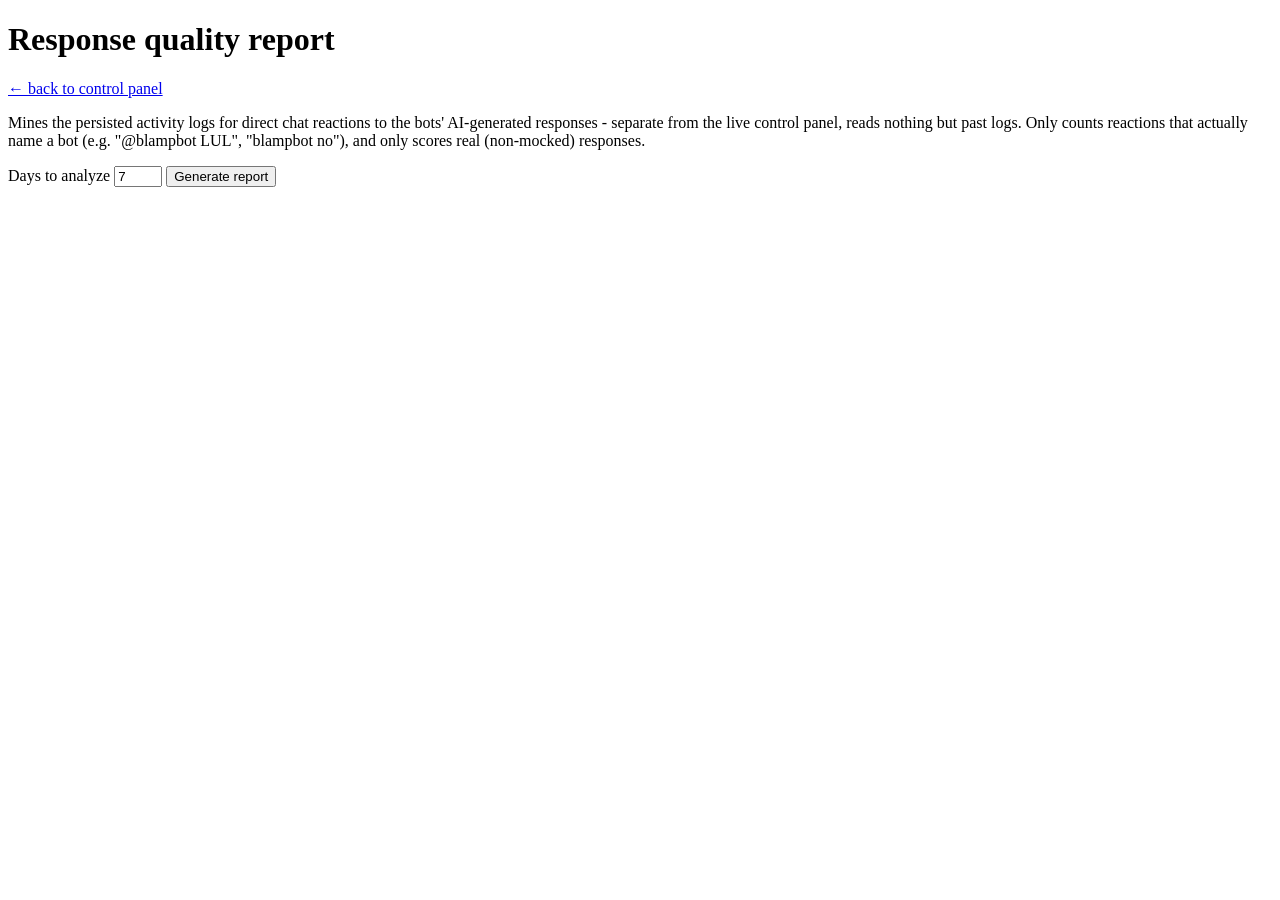
==== src/main/resources/static/quality.html @ 81eb7f88 "Add response-quality report: mine chat reactions to tune prompts New ResponseQualityAnalyzer reads N" ====
<!doctype html>
<html lang="en">
<head>
  <meta charset="utf-8" />
  <meta name="viewport" content="width=device-width, initial-scale=1" />
  <title>blamputts response quality</title>
  <link rel="stylesheet" href="/style.css" />
</head>
<body>
  <header class="topbar">
    <h1>Response quality report</h1>
    <a class="quality-back-link" href="/">&larr; back to control panel</a>
  </header>

  <main class="quality-layout">
    <p class="hint">
      Mines the persisted activity logs for direct chat reactions to the bots' AI-generated
      responses - separate from the live control panel, reads nothing but past logs. Only
      counts reactions that actually name a bot (e.g. "@blampbot LUL", "blampbot no"), and
      only scores real (non-mocked) responses.
    </p>

    <div class="quality-controls">
      <label class="quality-days-label">
        Days to analyze
        <input type="number" id="qualityDays" value="7" min="1" max="90" />
      </label>
      <button type="button" id="generateReportBtn">Generate report</button>
      <span id="qualityStatus" class="quality-status"></span>
    </div>

    <div id="qualityReport" class="quality-report" style="display:none">
      <div id="qualitySummary" class="quality-summary"></div>
      <div id="qualityRecommendation" class="quality-recommendation"></div>

      <section>
        <h2>Best responses</h2>
        <div id="qualityBest" class="quality-response-list"></div>
      </section>

      <section>
        <h2>Worst responses</h2>
        <div id="qualityWorst" class="quality-response-list"></div>
      </section>
    </div>
  </main>

  <script src="/quality.js"></script>
</body>
</html>
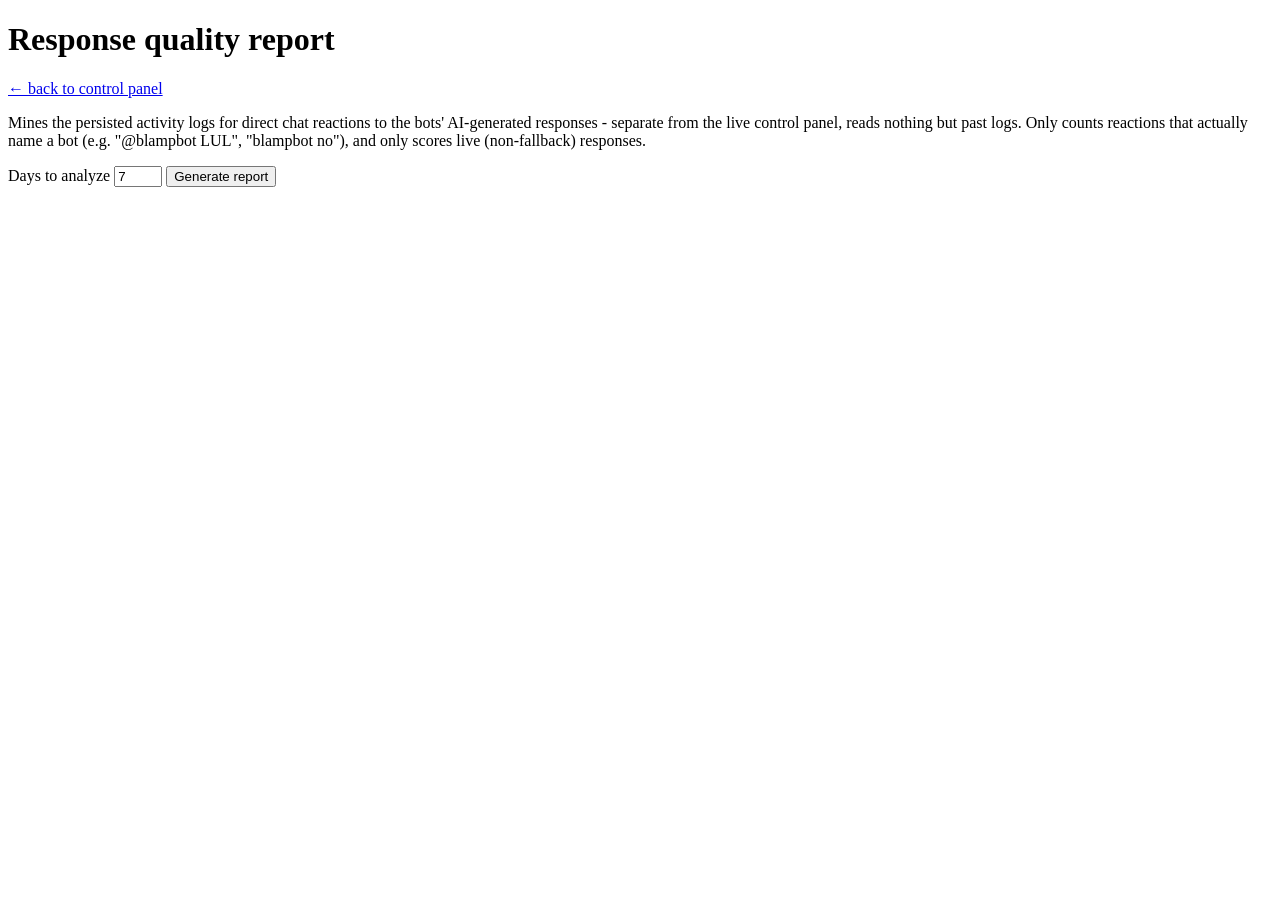
==== commit cf7bd44c: "Add automatic fallback, shared callouts, new transform prompt, toikeybot oi swap - Local-model defau" ====
--- a/src/main/resources/static/quality.html
+++ b/src/main/resources/static/quality.html
@@ -17,7 +17,7 @@
       Mines the persisted activity logs for direct chat reactions to the bots' AI-generated
       responses - separate from the live control panel, reads nothing but past logs. Only
       counts reactions that actually name a bot (e.g. "@blampbot LUL", "blampbot no"), and
-      only scores real (non-mocked) responses.
+      only scores live (non-fallback) responses.
     </p>
 
     <div class="quality-controls">
